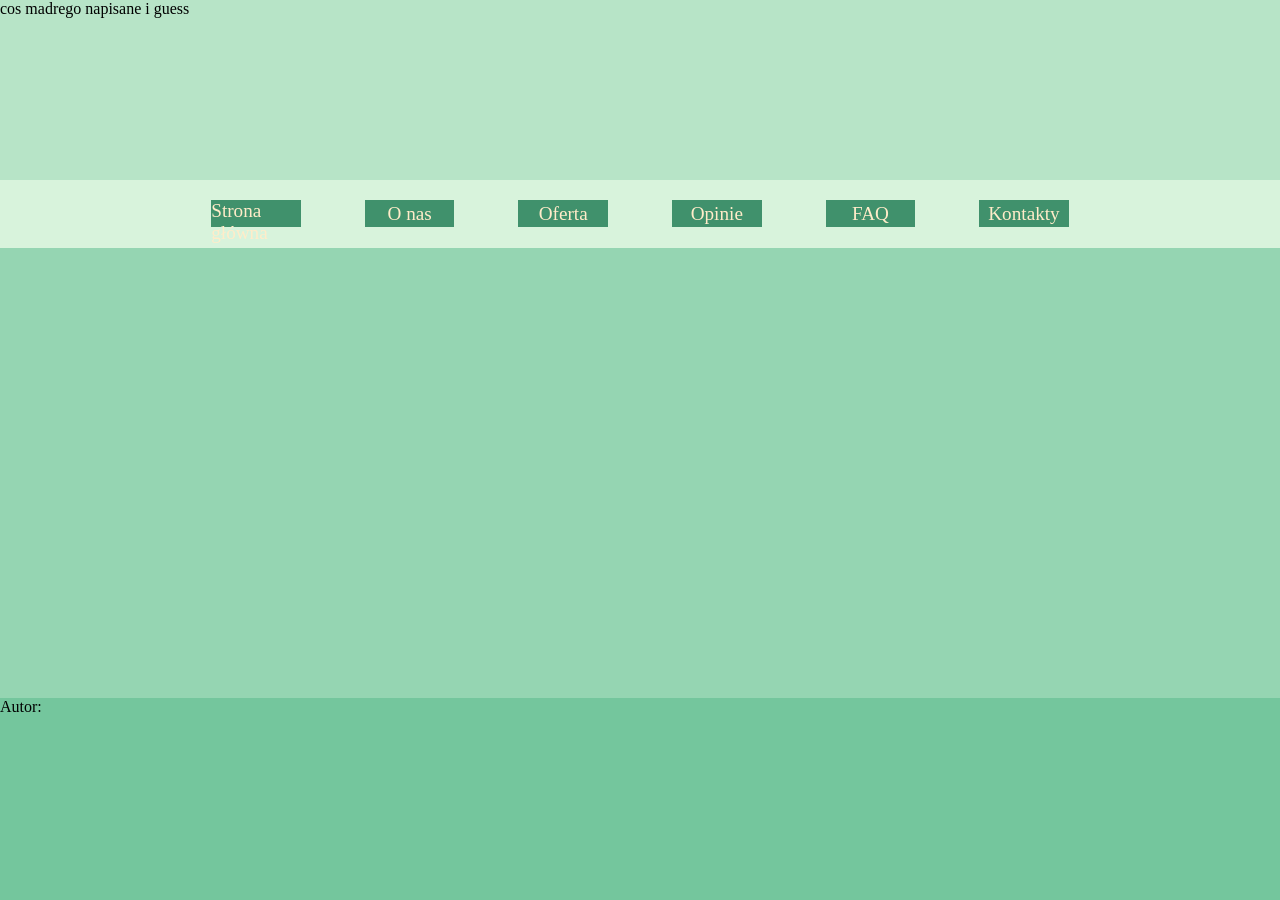
==== index.html @ f0f11b07 "File index.html | style.css | icon.png: added" ====
<!DOCTYPE html>
<html lang="en">
<head>
    <meta charset="UTF-8">
    <meta name="viewport" content="width=device-width, initial-scale=1.0">
    <title>Matemata</title>
    <link rel="stylesheet" href="style.css">   
    <link rel="icon" href="icon.png"> 
</head>
<body>
    <div id="wrapper">
        <div id="header">
            <p>cos madrego napisane i guess</p>
        </div>
        <div id="nav">
            <ol id="navol">
                <li><a href="index.html">Strona główna</a></li>
                <li><a href="oNas.html">O nas</a></li>
                <li><a href="oferta.html">Oferta</a></li>
                <li><a href="opinie.html">Opinie</a></li>
                <li><a href="FAQ.html">FAQ</a></li>
                <li><a href="kontakty.html">Kontakty</a></li>
            </ol>
        </div>
        <div id="main">
            <div id="left">
                
            </div>
            <div id="right">

            </div>
        </div>
        <div id="footer">
            <p>Autor: </p>
        </div>
    </div>
</body>
</html>
---- style.css ----
*{
    margin: 0;
    padding: 0;
}

#wrapper{
    width: 100vw;
    min-height: 100vh;
    display: flex;
    flex-direction: column;
}

#header{
    width: 100%;
    min-height: 20vh;
    background-color: #b7e4c7;
}











#nav{
    width: 100%;
    min-height: 7.5vh;
    background-color: #d8f3dc;
}

#navol{
    width: 100%;
    min-height: 7.5vh;
    height: 7.5vh;
    list-style: none;
    display: flex;
    justify-content: center;
    align-items: center;
    gap: 5%;
}

#navol > li{
    background-color: #40916c;
    width: 7%;
    height: 40%;
    display: grid;
    place-items: center;
    transition: all ease-out .2s;
}

#navol > li > a{
    width: 100%;
    height: 100%;
    display: grid;
    place-items: center;
    text-decoration: none;
    color: #ffecc9;
    font-size: 120%;
}

#navol > li:hover{
    box-shadow: 0px 0px 5px #40916c,0px 0px 5px #40916c;

}

















#main{
    width: 100%;
    min-height: 50vh;
    background-color: #95d5b2;
}











#footer{
    width: 100%;
    min-height: 22.5vh;
    background-color: #74c69d;
}
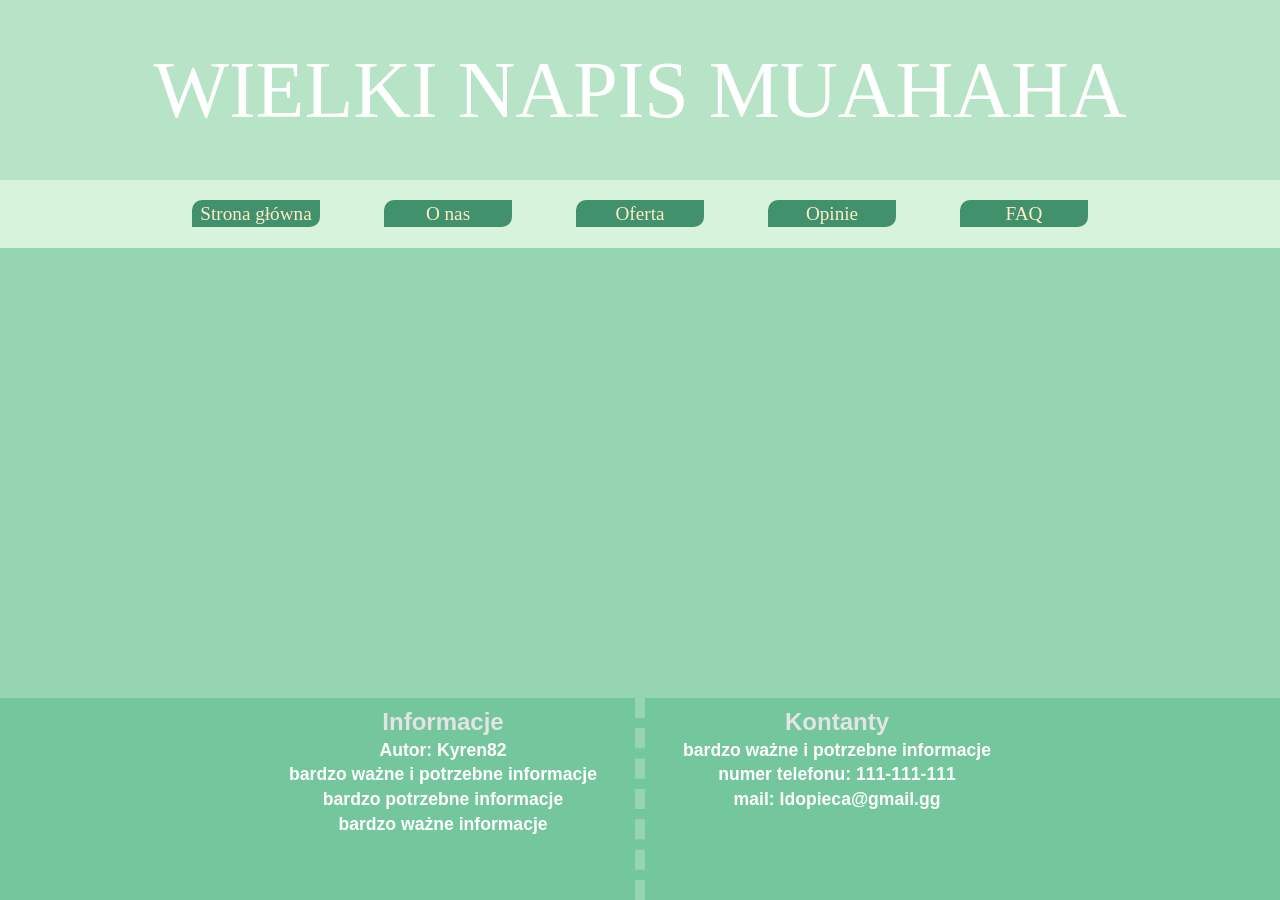
==== commit 0fffb77e: "File index.html | style.css: updated" ====
--- a/index.html
+++ b/index.html
@@ -10,7 +10,7 @@
 <body>
     <div id="wrapper">
         <div id="header">
-            <p>cos madrego napisane i guess</p>
+            <p id="headerTitle">WIELKI NAPIS MUAHAHA</p>
         </div>
         <div id="nav">
             <ol id="navol">
@@ -19,19 +19,31 @@
                 <li><a href="oferta.html">Oferta</a></li>
                 <li><a href="opinie.html">Opinie</a></li>
                 <li><a href="FAQ.html">FAQ</a></li>
-                <li><a href="kontakty.html">Kontakty</a></li>
             </ol>
         </div>
         <div id="main">
-            <div id="left">
+            <div id="mainLeft">
                 
             </div>
-            <div id="right">
+            <div id="mainRight">
 
             </div>
         </div>
         <div id="footer">
-            <p>Autor: </p>
+            <div id="footerLeft">
+                <p>Informacje</p>
+                <p>Autor: Kyren82</p>
+                <p>bardzo ważne i potrzebne informacje</p>
+                <p>bardzo potrzebne informacje</p>
+                <p>bardzo ważne informacje</p>
+            </div>
+            <div id="footerLine"></div>
+            <div id="footerRight">
+                <p>Kontanty</p>
+                <p>bardzo ważne i potrzebne informacje</p>
+                <p>numer telefonu: 111-111-111</p>
+                <p>mail: Idopieca@gmail.gg</p>
+            </div>
         </div>
     </div>
 </body>
--- a/style.css
+++ b/style.css
@@ -13,10 +13,22 @@
 #header{
     width: 100%;
     min-height: 20vh;
+    height: 20vh;
     background-color: #b7e4c7;
+    display: flex;
+    align-items: center;
+    justify-content: center;
 }
 
-
+#headerTitle{
+    height: 30%;
+    display: flex;
+    align-items: center;
+    justify-content: center;
+    font-size: 5rem;
+    color: white;
+    font-family: Arial black;
+}
 
 
 
@@ -45,11 +57,12 @@
 
 #navol > li{
     background-color: #40916c;
-    width: 7%;
+    width: 10%;
     height: 40%;
     display: grid;
     place-items: center;
     transition: all ease-out .2s;
+    border-radius: 10px 0px / 10px 0px;
 }
 
 #navol > li > a{
@@ -60,11 +73,16 @@
     text-decoration: none;
     color: #ffecc9;
     font-size: 120%;
+    font-family: arial black;
+    transition: all ease-out .2s;
 }
 
 #navol > li:hover{
     box-shadow: 0px 0px 5px #40916c,0px 0px 5px #40916c;
+}
 
+#navol > li:hover > a{
+    color: #f6ce83;
 }
 
 
@@ -102,5 +120,37 @@
 #footer{
     width: 100%;
     min-height: 22.5vh;
-    background-color: #74c69d;
-}+    height: 22.5vh;
+    background: #74c69d;
+    display: flex;
+    justify-content: center;
+}
+
+#footerLeft, #footerRight{
+    width: 30%;
+    display: flex;
+    padding-top: 0.5%;
+    flex-direction: column;
+}
+
+#footerLine{
+    border-left: dashed 10px #95d5b2;
+}
+
+#footerLeft > p, #footerRight > p{
+    width: 100%;
+    display: inline-block;
+    text-align: center;
+    font-size: 1.1rem;
+    font-family: Arial, Helvetica, sans-serif;
+    font-weight: 600;
+    color: white;
+    margin-top: 1%;
+}
+
+#footerLeft > p:nth-child(1), #footerRight > p:nth-child(1){
+    font-size: 1.5rem;
+    color: #e4e4e4;
+}
+
+
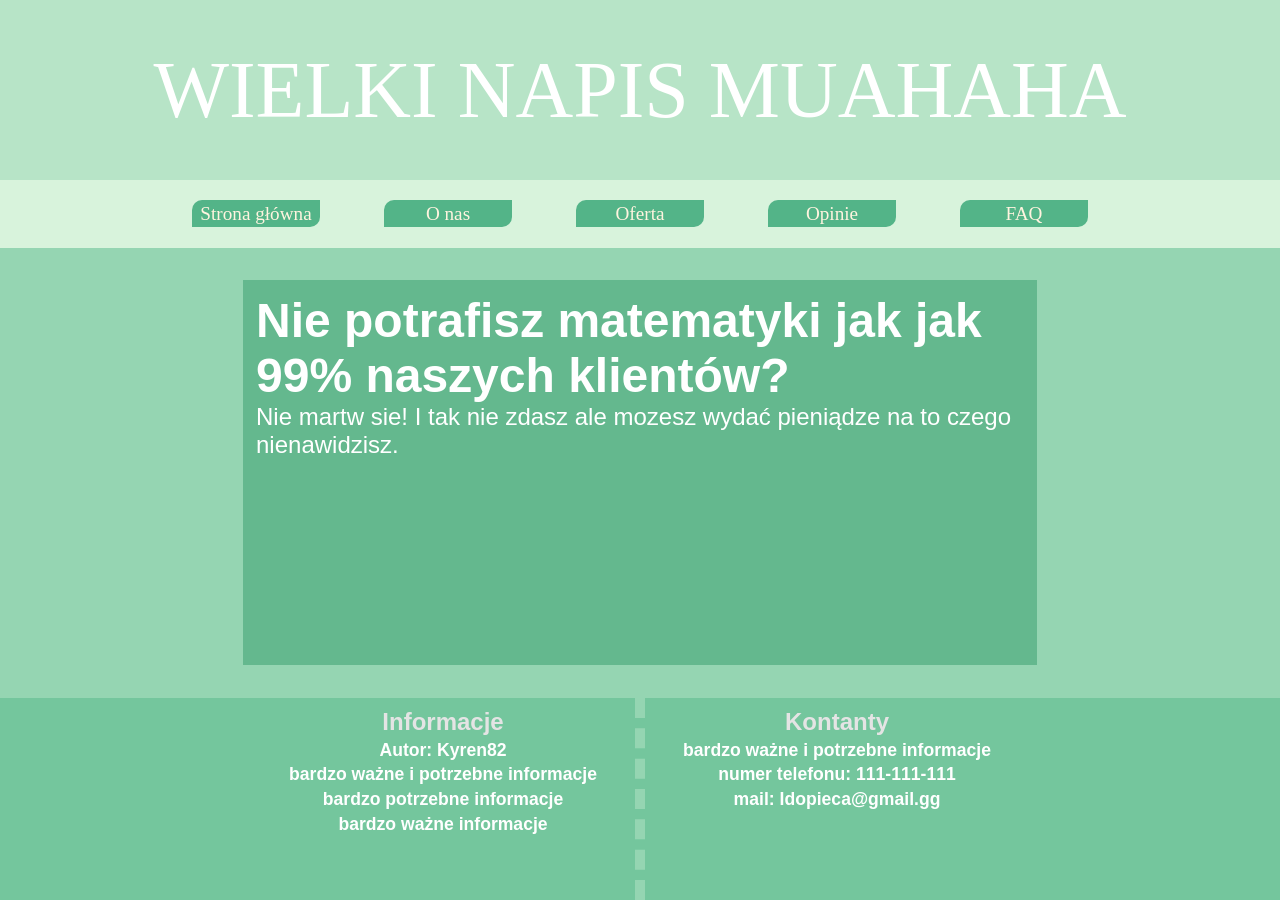
==== commit da41e738: "File FAQstyle.css | index.html: Fixed, style.css RENAME to MainStyle.css" ====
--- a/index.html
+++ b/index.html
@@ -4,7 +4,7 @@
     <meta charset="UTF-8">
     <meta name="viewport" content="width=device-width, initial-scale=1.0">
     <title>Matemata</title>
-    <link rel="stylesheet" href="style.css">   
+    <link rel="stylesheet" href="MainStyle.css">   
     <link rel="icon" href="icon.png"> 
 </head>
 <body>
@@ -22,11 +22,9 @@
             </ol>
         </div>
         <div id="main">
-            <div id="mainLeft">
-                
-            </div>
-            <div id="mainRight">
-
+            <div id="mainPanel">
+                <span id="mainTitle">Nie potrafisz matematyki jak jak 99% naszych klientów?</span>
+                <p>Nie martw sie! I tak nie zdasz ale mozesz wydać pieniądze na to czego nienawidzisz. </p>
             </div>
         </div>
         <div id="footer">
--- a/MainStyle.css
+++ b/MainStyle.css
@@ -0,0 +1,165 @@
+*{
+    margin: 0;
+    padding: 0;
+}
+
+#wrapper{
+    width: 100%;
+    min-height: 100vh;
+    display: flex;
+    flex-direction: column;
+}
+
+#header{
+    width: 100%;
+    min-height: 20vh;
+    height: 20vh;
+    background-color: #b7e4c7;
+    display: flex;
+    align-items: center;
+    justify-content: center;
+}
+
+#headerTitle{
+    height: 30%;
+    display: flex;
+    align-items: center;
+    justify-content: center;
+    font-size: 5rem;
+    color: white;
+    font-family: Arial black;
+}
+
+
+
+
+
+
+
+
+
+#nav{
+    width: 100%;
+    min-height: 7.5vh;
+    background-color: #d8f3dc;
+}
+
+#navol{
+    width: 100%;
+    min-height: 7.5vh;
+    height: 7.5vh;
+    list-style: none;
+    display: flex;
+    justify-content: center;
+    align-items: center;
+    gap: 5%;
+}
+
+#navol > li{
+    background-color: #53b488;
+    width: 10%;
+    height: 40%;
+    display: grid;
+    place-items: center;
+    transition: all ease-out .2s;
+    border-radius: 10px 0px / 10px 0px;
+}
+
+#navol > li > a{
+    width: 100%;
+    height: 100%;
+    display: grid;
+    place-items: center;
+    text-decoration: none;
+    color: #fff4df;
+    font-size: 120%;
+    font-family: arial black;
+    transition: all ease-out .2s;
+}
+
+#navol > li:hover{
+    box-shadow: 0px 0px 5px #40916c,0px 0px 5px #40916c;
+}
+
+#navol > li:hover > a{
+    color: #f6ce83;
+}
+
+#main{
+    width: 100%;
+    min-height: 50vh;
+    background-color: #95d5b2;
+    display: flex;
+    justify-content: center;
+    align-items: center;
+}
+
+#mainPanel{
+    width: 60%;
+    height: 40vh;
+    min-height: 40vh;
+    background-color: #64b88e;
+    padding: 1%;
+    color: white;
+}
+
+#mainPanel > p{
+    font-size: 1.5rem;
+    font-family: 'Trebuchet MS', 'Lucida Sans Unicode', 'Lucida Grande', 'Lucida Sans', Arial, sans-serif;
+
+}
+
+#mainTitle{
+    font-size: 3rem;
+    font-family: 'Trebuchet MS', 'Lucida Sans Unicode', 'Lucida Grande', 'Lucida Sans', Arial, sans-serif;
+    font-weight: 900;
+    animation: borderwheat 6s linear infinite alternate;
+}
+
+@keyframes borderwheat {
+    from{
+        color: white;
+    }
+    to{
+        color: rgb(253, 240, 215);
+    }
+}
+
+
+#footer{
+    width: 100%;
+    min-height: 22.5vh;
+    height: 22.5vh;
+    background: #74c69d;
+    display: flex;
+    justify-content: center;
+}
+
+#footerLeft, #footerRight{
+    width: 30%;
+    display: flex;
+    padding-top: 0.5%;
+    flex-direction: column;
+}
+
+#footerLine{
+    border-left: dashed 10px #95d5b2;
+}
+
+#footerLeft > p, #footerRight > p{
+    width: 100%;
+    display: inline-block;
+    text-align: center;
+    font-size: 1.1rem;
+    font-family: Arial, Helvetica, sans-serif;
+    font-weight: 600;
+    color: white;
+    margin-top: 1%;
+}
+
+#footerLeft > p:nth-child(1), #footerRight > p:nth-child(1){
+    font-size: 1.5rem;
+    color: #e4e4e4;
+}
+
+
